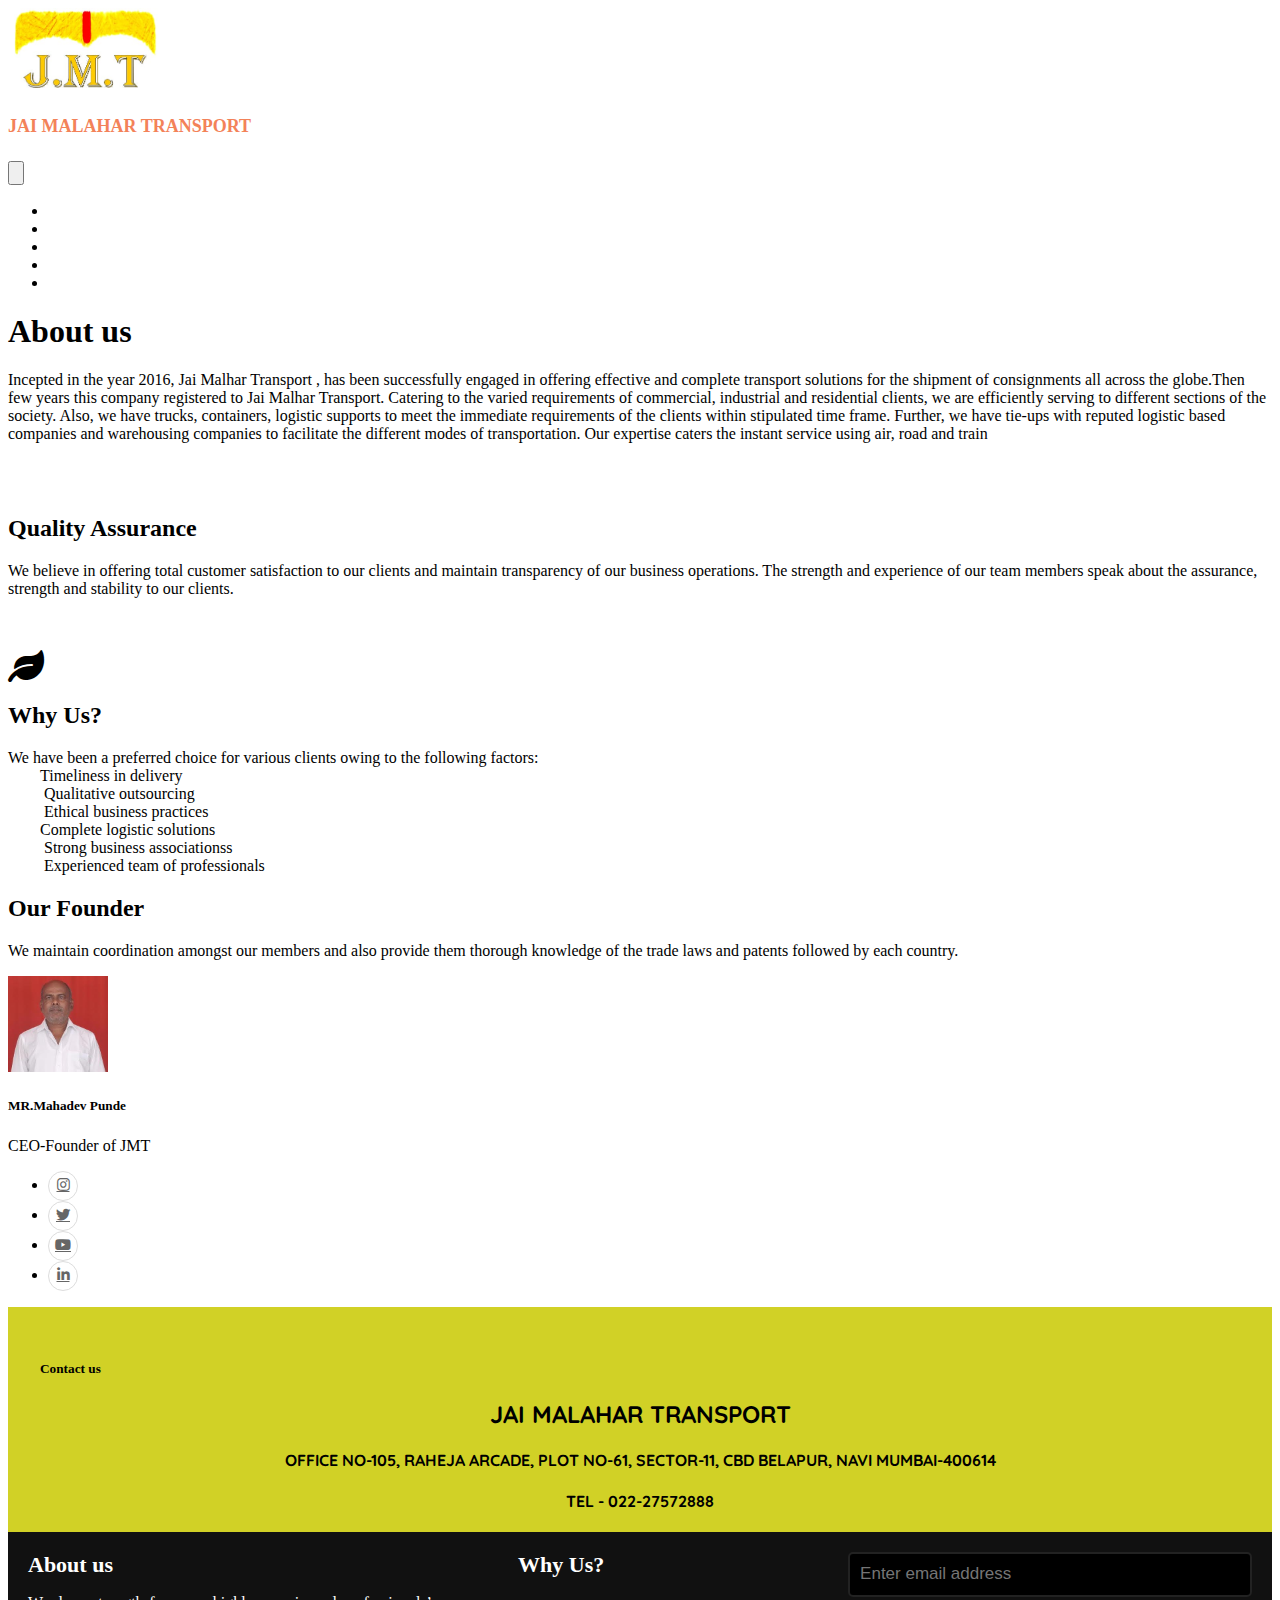
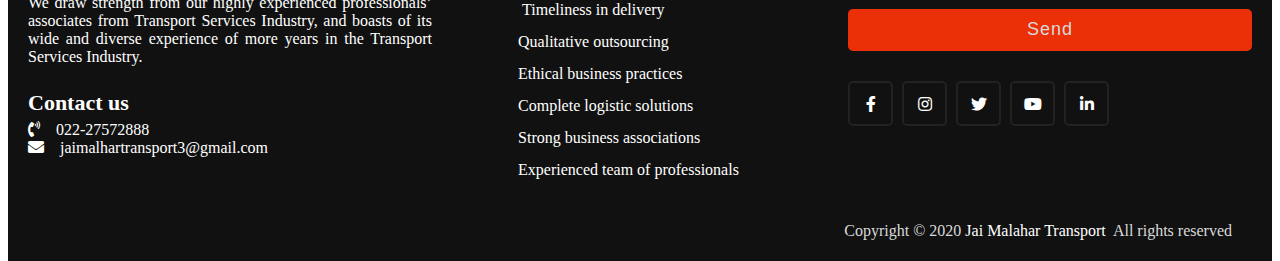
==== about.html @ cd4b87c9 "Add files via upload" ====
<!DOCTYPE html>
<html lang="en">

<head>
    <meta charset="UTF-8">
    <meta http-equiv="X-UA-Compatible" content="IE=edge">
    <meta name="viewport" content="width=device-width, initial-scale=1.0">
    <link rel="stylesheet" href="n.css">
    <style>
        @import url('https://fonts.googleapis.com/css2?family=Zen+Loop&display=swap');
        @import url('https://fonts.googleapis.com/css2?family=Quicksand&display=swap');
        @import url('https://fonts.googleapis.com/css2?family=Montserrat&display=swap');
        @import url('https://fonts.googleapis.com/css2?family=Poppins:wght@200;300;400;500;600;700&display=swap');
    </style>

    <link rel="stylesheet" href="https://cdnjs.cloudflare.com/ajax/libs/font-awesome/5.15.2/css/all.min.css" />
    <link href="https://cdn.jsdelivr.net/npm/bootstrap@5.0.2/dist/css/bootstrap.min.css" rel="stylesheet" integrity="sha384-EVSTQN3/azprG1Anm3QDgpJLIm9Nao0Yz1ztcQTwFspd3yD65VohhpuuCOmLASjC" crossorigin="anonymous">

    <title>About</title>
</head>

<body>
    <nav class="navbar navbar-expand-lg navbar-light bg-white">
        <div class="container-fluid">
            <a class="navbar-brand" href="index.html"><img src="./imges/nlogo1.jpeg" alt="jai MLHAR" style="height: 5rem;">
                <h4 style="font-size:large;color: rgb(243, 130, 89);font-family: 'Zen Tokyo Zoo', cursive; font-weight: bolder;">JAI MALAHAR TRANSPORT</h4>
            </a>
            <button class="navbar-toggler" type="button" data-bs-toggle="collapse" data-bs-target="#navbarNavDropdown" aria-controls="navbarNavDropdown" aria-expanded="false" aria-label="Toggle navigation">
            <h4 class="navbar-toggler-icon"></h4>
          </button>
            <div class="collapse navbar-collapse" id="navbarNavDropdown">
                <ul class="navbar-nav m-0 ">
                    <li class="nav-item ">
                        <a class="nav-link active " aria-current="page" href="index.html">HOME</a>
                    </li>
                    <li class="nav-item ">
                        <a class="nav-link " href="./service.html">SERVICES</a>
                    </li>
                    <li class="nav-item ">
                        <a class="nav-link  " href="./gallery.html">GALLERY</a>
                    </li>

                    <li class="nav-item ">
                        <a class="nav-link " href="./about.html">ABOUT US</a>
                    </li>


                    <li class="nav-item ">
                        <a class="nav-link" href="./contact.html">CONTACT</a>
                    </li>
                </ul>
            </div>
        </div>
    </nav>
    <!--about us-->
    <div class="bg-light">
        <div class="container py-5">
            <div class="row h-100 align-items-center py-5">
                <div class="col-lg-6">
                    <h1 class="display-4">About us</h1>
                    <p class="lead text-muted mb-0">Incepted in the year 2016, Jai Malhar Transport , has been successfully engaged in offering effective and complete transport solutions for the shipment of consignments all across the globe.Then few years this company registered to Jai
                        Malhar Transport. Catering to the varied requirements of commercial, industrial and residential clients, we are efficiently serving to different sections of the society. Also, we have trucks, containers, logistic supports to meet
                        the immediate requirements of the clients within stipulated time frame. Further, we have tie-ups with reputed logistic based companies and warehousing companies to facilitate the different modes of transportation. Our expertise
                        caters the instant service using air, road and train
                    </p>

                </div>
                <div class="col-lg-6 d-none d-lg-block"><img src="https://res.cloudinary.com/mhmd/image/upload/v1556834136/illus_kftyh4.png" alt="" class="img-fluid"></div>
            </div>
        </div>
    </div>

    <div class="bg-white py-5">
        <div class="container py-5">
            <div class="row align-items-center mb-5">
                <div class="col-lg-6 order-2 order-lg-1"><i class="fa fa-bar-chart fa-2x mb-3 text-primary"></i>
                    <h2 class="font-weight-light">Quality Assurance</h2>
                    <p class="font-italic text-muted mb-4">We believe in offering total customer satisfaction to our clients and maintain transparency of our business operations. The strength and experience of our team members speak about the assurance, strength and stability to our clients.
                    </p>
                </div>
                <div class="col-lg-5 px-5 mx-auto order-1 order-lg-2"><img src="https://res.cloudinary.com/mhmd/image/upload/v1556834139/img-1_e25nvh.jpg" alt="" class="img-fluid mb-4 mb-lg-0"></div>
            </div>
            <div class="row align-items-center">
                <div class="col-lg-5 px-5 mx-auto"><img src="https://res.cloudinary.com/mhmd/image/upload/v1556834136/img-2_vdgqgn.jpg" alt="" class="img-fluid mb-4 mb-lg-0"></div>
                <div class="col-lg-6"><i class="fa fa-leaf fa-2x mb-3 text-primary"></i>
                    <h2 class="font-weight-light">Why Us?</h2>
                    <p class="font-italic text-muted mb-4">We have been a preferred choice for various clients owing to the following factors: <br>         Timeliness in delivery <br>          Qualitative outsourcing <br>          Ethical business practices <br>         Complete logistic solutions
                        <br>          Strong business associationss <br>          Experienced team of professionals <br>
                    </p>
                </div>
            </div>
        </div>
    </div>

    <div class="bg-light py-5" style="justify-content: center;">
        <div class="container py-5">
            <div class="row mb-4">
                <div class="col-lg-5">
                    <h2 class="display-4 font-weight-light">Our Founder</h2>
                    <p class="font-italic text-muted">We maintain coordination amongst our members and also provide them thorough knowledge of the trade laws and patents followed by each country.
                    </p>
                </div>
            </div>

            <div class="row text-center" style="justify-content: center;">
                <!-- Team item-->
                <div class="col-xl-3 col-sm-6 mb-5" style="justify-content: center;">
                    <div class="bg-white rounded shadow-sm py-5 px-4"><img src="./imges/gallery/IMG_0775.JPG" alt="" width="100" class="img-fluid rounded-circle mb-3 img-thumbnail shadow-sm">
                        <h5 class="mb-0"><strong>MR.Mahadev Punde</strong></h5><span class="small text-uppercase text-muted">CEO-Founder of JMT</span>
                        <ul class="social mb-0 list-inline mt-3">
                            <li class="list-inline-item"><a href="#" class="social-link"><i class="fab fa-instagram"></i></a></li>
                            <li class="list-inline-item"><a href="#" class="social-link"><i class="fab fa-twitter"></i></i></a></li>
                            <li class="list-inline-item"><a href="#" class="social-link"><i class="fab fa-youtube"></i></a></li>
                            <li class="list-inline-item"><a href="#" class="social-link"><i class="fab fa-linkedin-in"></i></a></li>
                        </ul>
                    </div>
                </div>
                <!-- End-->






            </div>
        </div>
    </div>

    <div class="container5">
        <h5 class="con5h5">Contact us</h5>
        <h2 class="con5h2">JAI MALAHAR TRANSPORT</h2>
        <h4 class="con5h4">OFFICE NO-105, RAHEJA ARCADE, PLOT NO-61, SECTOR-11, CBD BELAPUR, NAVI MUMBAI-400614</h4>
        <h4 class="con5h4">TEL - 022-27572888</h4>
    </div>
    <!---footer-->
    <footer>
        <div class="content">
            <div class="left box">
                <div class="upper">
                    <div class="topic">About us</div>
                    <p>We draw strength from our highly experienced professionals’ associates from Transport Services Industry, and boasts of its wide and diverse experience of more years in the Transport Services Industry. </p>
                </div>
                <div class="lower">
                    <div class="topic">Contact us</div>
                    <div class="phone">
                        <a href="#" style="color: white;text-decoration: none;"><i class="fas fa-phone-volume"></i>022-27572888</a>
                    </div>
                    <div class="email">
                        <a href="mailto:jaimalhartransport3@gmail.com" style="color: white;text-decoration: none;"><i class="fas fa-envelope"></i>jaimalhartransport3@gmail.com</a>
                    </div>
                </div>
            </div>
            <div class="middle box">
                <div class="topic">Why Us?</div>
                <div><a style="color: white;text-decoration: none;"> Timeliness in delivery</a></div>
                <div><a style="color: white;text-decoration: none;">Qualitative outsourcing</a></div>
                <div><a style="color: white;text-decoration: none;">Ethical business practices</a></div>
                <div><a style="color: white;text-decoration: none;">Complete logistic solutions</a></div>
                <div><a style="color: white;text-decoration: none;">Strong business associations</a></div>
                <div><a style="color: white;text-decoration: none;">Experienced team of professionals</a></div>
            </div>
            <div class="right box">

                <form action="#">
                    <input type="text" placeholder="Enter email address">
                    <input type="submit" name="" value="Send">
                    <div class="media-icons">
                        <a href="https://www.google.co.in/?client=safari&channel=mac_bm" style="color: white;text-decoration: none;"><i class="fab fa-facebook-f"></i></a>
                        <a href="#" style="color: white;text-decoration: none;"><i class="fab fa-instagram"></i></a>
                        <a href="#" style="color: white;text-decoration: none;"><i class="fab fa-twitter"></i></a>
                        <a href="#" style="color: white;text-decoration: none;"><i class="fab fa-youtube"></i></a>
                        <a href="#" style="color: white;text-decoration: none;"><i class="fab fa-linkedin-in"></i></a>
                    </div>
                </form>
            </div>
        </div>
        <div class="bottom">
            <p>Copyright © 2020 <a href="#" style="color: white;text-decoration: none;">Jai Malahar Transport </a> All rights reserved</p>
        </div>
    </footer>
    <!-- JavaScript Bundle with Popper -->
    <script src="https://cdn.jsdelivr.net/npm/bootstrap@5.0.2/dist/js/bootstrap.bundle.min.js" integrity="sha384-MrcW6ZMFYlzcLA8Nl+NtUVF0sA7MsXsP1UyJoMp4YLEuNSfAP+JcXn/tWtIaxVXM" crossorigin="anonymous"></script>
    <script src="https://code.jquery.com/jquery-3.3.1.slim.min.js" integrity="sha384-q8i/X+965DzO0rT7abK41JStQIAqVgRVzpbzo5smXKp4YfRvH+8abtTE1Pi6jizo" crossorigin="anonymous"></script>
    <script src="https://cdnjs.cloudflare.com/ajax/libs/popper.js/1.14.3/umd/popper.min.js" integrity="sha384-ZMP7rVo3mIykV+2+9J3UJ46jBk0WLaUAdn689aCwoqbBJiSnjAK/l8WvCWPIPm49" crossorigin="anonymous"></script>
    <script src="https://stackpath.bootstrapcdn.com/bootstrap/4.1.3/js/bootstrap.min.js" integrity="sha384-ChfqqxuZUCnJSK3+MXmPNIyE6ZbWh2IMqE241rYiqJxyMiZ6OW/JmZQ5stwEULTy" crossorigin="anonymous"></script>
</body>



</html>
---- n.css ----
html,
body {
    height: 100%;
}

:root {
    --surface-color: #fff;
    --curve: 40;
}

* {
    box-sizing: border-box;
}

#navbarNavDropdown {
    margin-right: 0% !important;
    text-align: end;
    justify-content: end;
}

.he1 {
    margin: 0.5rem;
    padding: 0.5rem;
    font-size: xx-large;
    font-weight: bolder;
    color: rgb(211, 118, 52);
    justify-content: center;
    text-align: center;
}

@media(max-width:768 px) {
    .he1 {
        font-size: medium;
        margin: 0%;
        padding: 0%;
        color: black !important;
    }
}

.he2 {
    font-weight: 900;
    font-size: xx-large;
    color: rgb(255, 255, 255);
    font-family: 'Zen Loop', cursive;
    justify-content: center;
    text-align: center;
}

@media(max-width:768 px) {
    .he2 {
        font-weight: normal;
        font-size: small;
    }
}

.heaaddiv {
    height: 70vh;
}

.video-container {
    z-index: -100;
    width: 100%;
    height: 75%;
    overflow: hidden;
    position: absolute;
    top: 0;
    left: 0;
}

#video-bg {
    width: 100%;
}

.container1 {
    height: 70vh;
    justify-content: center;
    text-align: center;
    display: inline-block;
    width: 100%;
    position: relative;
}

.container11 {
    height: 68vh;
}

.aboi {}

.aboi img {
    float: right;
    height: 40rem;
    margin-right: 0%;
    margin: 0.3rem;
}

.ai2 {
    width: 30% !important;
}

.ai3 {
    width: 20% !important;
}

.aboc {
    height: 40rem;
    float: left;
    width: 40%;
    margin-top: 6%;
}

.aboch {
    color: rgb(68, 30, 37);
}

.aboch6 {
    margin: 0.2rem;
    font-family: 'Quicksand', sans-serif;
}

.off {
    position: relative;
    margin-top: 2% !important;
    background-color: #F0F8FF;
    padding: 2rem;
    overflow: scroll;
}

.offht {
    justify-content: center;
    text-align: center;
    font-family: 'Quicksand', sans-serif;
}

.offboxp {
    display: flex;
}

.offbox {
    align-items: center;
    text-align: center;
    justify-content: center;
    width: 33% !important;
    padding: 0.5rem;
    margin: 0.5rem;
    border: 1px solid transparent;
    /* background-color: #b1cce4; use on haver dont forget*/
    border-radius: 19rem;
    margin-top: 3rem;
    margin-bottom: 3rem;
}

.main {
    height: 100vh;
}

.cards {
    display: grid;
    grid-template-columns: repeat(auto-fit, minmax(300px, 1fr));
    gap: 2rem;
    margin: 4rem 5vw;
    padding: 0;
    list-style-type: none;
}

.card {
    position: relative;
    display: block;
    height: 100%;
    border-radius: calc(var(--curve) * 1px);
    overflow: hidden;
    text-decoration: none;
}

.card__image {
    width: 100%;
    height: auto;
}

.card__overlay {
    position: absolute;
    bottom: 0;
    left: 0;
    right: 0;
    z-index: 1;
    border-radius: calc(var(--curve) * 1px);
    background-color: var(--surface-color);
    transform: translateY(100%);
    transition: .2s ease-in-out;
}

.card:hover .card__overlay {
    transform: translateY(0);
}

.card__header {
    position: relative;
    display: flex;
    align-items: center;
    gap: 2em;
    padding: 2em;
    border-radius: calc(var(--curve) * 1px) 0 0 0;
    background-color: var(--surface-color);
    transform: translateY(-100%);
    transition: .2s ease-in-out;
}

.card__arc {
    width: 80px;
    height: 80px;
    position: absolute;
    bottom: 100%;
    right: 0;
    z-index: 1;
}

.card__arc path {
    fill: var(--surface-color);
    d: path("M 40 80 c 22 0 40 -22 40 -40 v 40 Z");
}

.card:hover .card__header {
    transform: translateY(0);
}

.card__thumb {
    flex-shrink: 0;
    width: 50px;
    height: 50px;
    border-radius: 50%;
}

.card__title {
    font-size: 1em;
    margin: 0 0 .3em;
    color: #0c090a;
}

.card__description {
    padding: 0 2em 2em;
    margin: 0;
    color: #181717;
    font-family: "MockFlowFont";
    display: -webkit-box;
    -webkit-box-orient: vertical;
    -webkit-line-clamp: 3;
    overflow: hidden;
}

.container4 {
    position: relative;
    background-color: #F0F8FF;
    padding: 2rem;
    overflow: scroll;
}

.oth1 {
    text-align: center;
    justify-content: center;
    font-family: 'Quicksand', sans-serif;
}

.oth4 {
    text-align: center;
    justify-content: center;
    font-family: 'Quicksand', sans-serif;
}

.oti {
    display: flex;
}

.otih {
    align-items: center;
    text-align: center;
    justify-content: center;
    width: 33% !important;
    padding: 0.5rem;
    margin: 0.5rem;
    border: 1px solid transparent;
    /* background-color: #b1cce4; use on haver dont forget*/
    border-radius: 19rem;
    margin-top: 3rem;
    margin-bottom: 3rem;
}

.container5 {
    padding: 2rem;
    height: 25vh;
    background-color: rgb(209, 209, 38);
}

.con5h2 {
    text-align: center;
    justify-content: center;
    font-family: 'Quicksand', sans-serif;
}

.con5h4 {
    text-align: center;
    justify-content: center;
    font-family: 'Quicksand', sans-serif;
}

footer {
    width: 100%;
    bottom: 0;
    left: 0;
    background: #111;
}

footer .content {
    max-width: 1350px;
    margin: auto;
    padding: 20px;
    display: flex;
    flex-wrap: wrap;
    justify-content: space-between;
}

footer .content p,
a {
    color: #fff;
}

footer .content .box {
    width: 33%;
    transition: all 0.4s ease;
}

footer .content .topic {
    font-size: 22px;
    font-weight: 600;
    color: #fff;
    margin-bottom: 16px;
}

footer .content p {
    text-align: justify;
}

footer .content .lower .topic {
    margin: 24px 0 5px 0;
}

footer .content .lower i {
    padding-right: 16px;
}

footer .content .middle {
    padding-left: 80px;
}

footer .content .middle a {
    line-height: 32px;
}

footer .content .right input[type="text"] {
    height: 45px;
    width: 100%;
    outline: none;
    color: #d9d9d9;
    background: #000;
    border-radius: 5px;
    padding-left: 10px;
    font-size: 17px;
    border: 2px solid #222222;
}

footer .content .right input[type="submit"] {
    height: 42px;
    width: 100%;
    font-size: 18px;
    color: #d9d9d9;
    background: #eb2f06;
    outline: none;
    border-radius: 5px;
    letter-spacing: 1px;
    cursor: pointer;
    margin-top: 12px;
    border: 2px solid #eb2f06;
    transition: all 0.3s ease-in-out;
}

.content .right input[type="submit"]:hover {
    background: none;
    color: #eb2f06;
}

footer .content .media-icons a {
    font-size: 16px;
    height: 45px;
    width: 45px;
    display: inline-block;
    text-align: center;
    line-height: 43px;
    border-radius: 5px;
    border: 2px solid #222222;
    margin: 30px 5px 0 0;
    transition: all 0.3s ease;
}

.content .media-icons a:hover {
    border-color: #eb2f06;
}

footer .bottom {
    width: 100%;
    text-align: right;
    color: #d9d9d9;
    padding: 0 40px 5px 0;
}

footer .bottom a {
    color: #eb2f06;
}

footer a {
    transition: all 0.3s ease;
}

footer a:hover {
    color: #eb2f06;
}

@media (max-width:1100px) {
    footer .content .middle {
        padding-left: 50px;
    }
}

@media (max-width:950px) {
    footer .content .box {
        width: 50%;
    }
    .content .right {
        margin-top: 40px;
    }
}

@media (max-width:560px) {
    footer {
        position: relative;
    }
    footer .content .box {
        width: 100%;
        margin-top: 30px;
    }
    footer .content .middle {
        padding-left: 0;
    }
}

.social-link {
    width: 30px;
    height: 30px;
    border: 1px solid #ddd;
    display: flex;
    align-items: center;
    justify-content: center;
    color: #666;
    border-radius: 50%;
    transition: all 0.3s;
    font-size: 0.9rem;
}

.social-link:hover,
.social-link:focus {
    background: #ddd;
    text-decoration: none;
    color: #555;
}

#fcf-form {
    display: block;
}

.fcf-body {
    margin: 0;
    font-family: -apple-system, Arial, sans-serif;
    font-size: 1rem;
    font-weight: 400;
    line-height: 1.5;
    color: #212529;
    text-align: left;
    background-color: #fff;
    padding: 30px;
    padding-bottom: 10px;
    border: 1px solid #ced4da;
    border-radius: 0.25rem;
    max-width: 100%;
}

.fcf-form-group {
    margin-bottom: 1rem;
}

.fcf-input-group {
    position: relative;
    display: -ms-flexbox;
    display: flex;
    -ms-flex-wrap: wrap;
    flex-wrap: wrap;
    -ms-flex-align: stretch;
    align-items: stretch;
    width: 100%;
}

.fcf-form-control {
    display: block;
    width: 100%;
    height: calc(1.5em + 0.75rem + 2px);
    padding: 0.375rem 0.75rem;
    font-size: 1rem;
    font-weight: 400;
    line-height: 1.5;
    color: #495057;
    background-color: #fff;
    background-clip: padding-box;
    border: 1px solid #ced4da;
    outline: none;
    border-radius: 0.25rem;
    transition: border-color 0.15s ease-in-out, box-shadow 0.15s ease-in-out;
}

.fcf-form-control:focus {
    border: 1px solid #313131;
}

select.fcf-form-control[size],
select.fcf-form-control[multiple] {
    height: auto;
}

textarea.fcf-form-control {
    font-family: -apple-system, Arial, sans-serif;
    height: auto;
}

label.fcf-label {
    display: inline-block;
    margin-bottom: 0.5rem;
}

.fcf-credit {
    padding-top: 10px;
    font-size: 0.9rem;
    color: #545b62;
}

.fcf-credit a {
    color: #545b62;
    text-decoration: underline;
}

.fcf-credit a:hover {
    color: #0056b3;
    text-decoration: underline;
}

.fcf-btn {
    display: inline-block;
    font-weight: 400;
    color: #212529;
    text-align: center;
    vertical-align: middle;
    cursor: pointer;
    -webkit-user-select: none;
    -moz-user-select: none;
    -ms-user-select: none;
    user-select: none;
    background-color: transparent;
    border: 1px solid transparent;
    padding: 0.375rem 0.75rem;
    font-size: 1rem;
    line-height: 1.5;
    border-radius: 0.25rem;
    transition: color 0.15s ease-in-out, background-color 0.15s ease-in-out, border-color 0.15s ease-in-out, box-shadow 0.15s ease-in-out;
}

@media (prefers-reduced-motion: reduce) {
    .fcf-btn {
        transition: none;
    }
}

.fcf-btn:hover {
    color: #212529;
    text-decoration: none;
}

.fcf-btn:focus,
.fcf-btn.focus {
    outline: 0;
    box-shadow: 0 0 0 0.2rem rgba(0, 123, 255, 0.25);
}

.fcf-btn-primary {
    color: #fff;
    background-color: #007bff;
    border-color: #007bff;
}

.fcf-btn-primary:hover {
    color: #fff;
    background-color: #0069d9;
    border-color: #0062cc;
}

.fcf-btn-primary:focus,
.fcf-btn-primary.focus {
    color: #fff;
    background-color: #0069d9;
    border-color: #0062cc;
    box-shadow: 0 0 0 0.2rem rgba(38, 143, 255, 0.5);
}

.fcf-btn-lg,
.fcf-btn-group-lg>.fcf-btn {
    padding: 0.5rem 1rem;
    font-size: 1.25rem;
    line-height: 1.5;
    border-radius: 0.3rem;
}

.fcf-btn-block {
    display: block;
    width: 100%;
}

.fcf-btn-block+.fcf-btn-block {
    margin-top: 0.5rem;
}

input[type="submit"].fcf-btn-block,
input[type="reset"].fcf-btn-block,
input[type="button"].fcf-btn-block {
    width: 100%;
}


/*SOMTHIN NEW FOR ME*/

@import url('https://fonts.googleapis.com/css2?family=Poppins:wght@900&display=swap');
.smn {
    padding: 0;
    margin: 0;
    height: 100vh;
    background: #18191f;
    font-family: 'Poppins', sans-serif;
    display: flex;
    justify-content: center;
    align-items: center;
}

.smn ul {
    position: relative;
    display: flex;
    margin-top: 0%;
    top: 2px;
}

.smn li {
    list-style: none;
}

.smn label {
    position: relative;
}

.smn .goty {
    position: absolute;
    opacity: 0;
    cursor: pointer;
    height: 80px;
    width: 80px;
    z-index: 50;
    top: 0%;
}

.smn div {
    position: relative;
    height: 80px;
    width: 80px;
    background: #18191f;
    color: #555;
    display: flex;
    display: flex;
    justify-content: center;
    align-items: center;
    font-size: 46px;
    cursor: pointer;
    margin: 0 4px;
    border-radius: 20px;
    box-shadow: -1px -1px 4px rgba(255, 255, 255, 0.05), 4px 4px 6px rgba(0, 0, 0, 0.2), inset -1px -1px 4px rgba(255, 255, 255, 0.05), inset 1px 1px 1px rgba(0, 0, 0, 0.1);
}

.sam div:before {
    content: "";
    position: absolute;
    top: 2px;
    left: 2px;
    width: 75px;
    height: 38px;
    border-top-left-radius: 20px;
    border-top-right-radius: 20px;
    background: rgba(255, 255, 255, 0.05);
}

.smn input[type="checkbox"]:checked~div {
    box-shadow: inset 0 0 2px rgba(255, 255, 255, 0.05), inset 4px 4px 6px rgba(0, 0, 0, 0.2);
    color: yellow;
    text-shadow: 0 0 15px yellow, 0 0 25px yellow;
    animation: glow 1.5s linear infinite;
}

@keyframes glow {
    0% {
        filter: hue-rotate(0deg);
    }
    100% {
        filter: hue-rotate(360deg);
    }
}
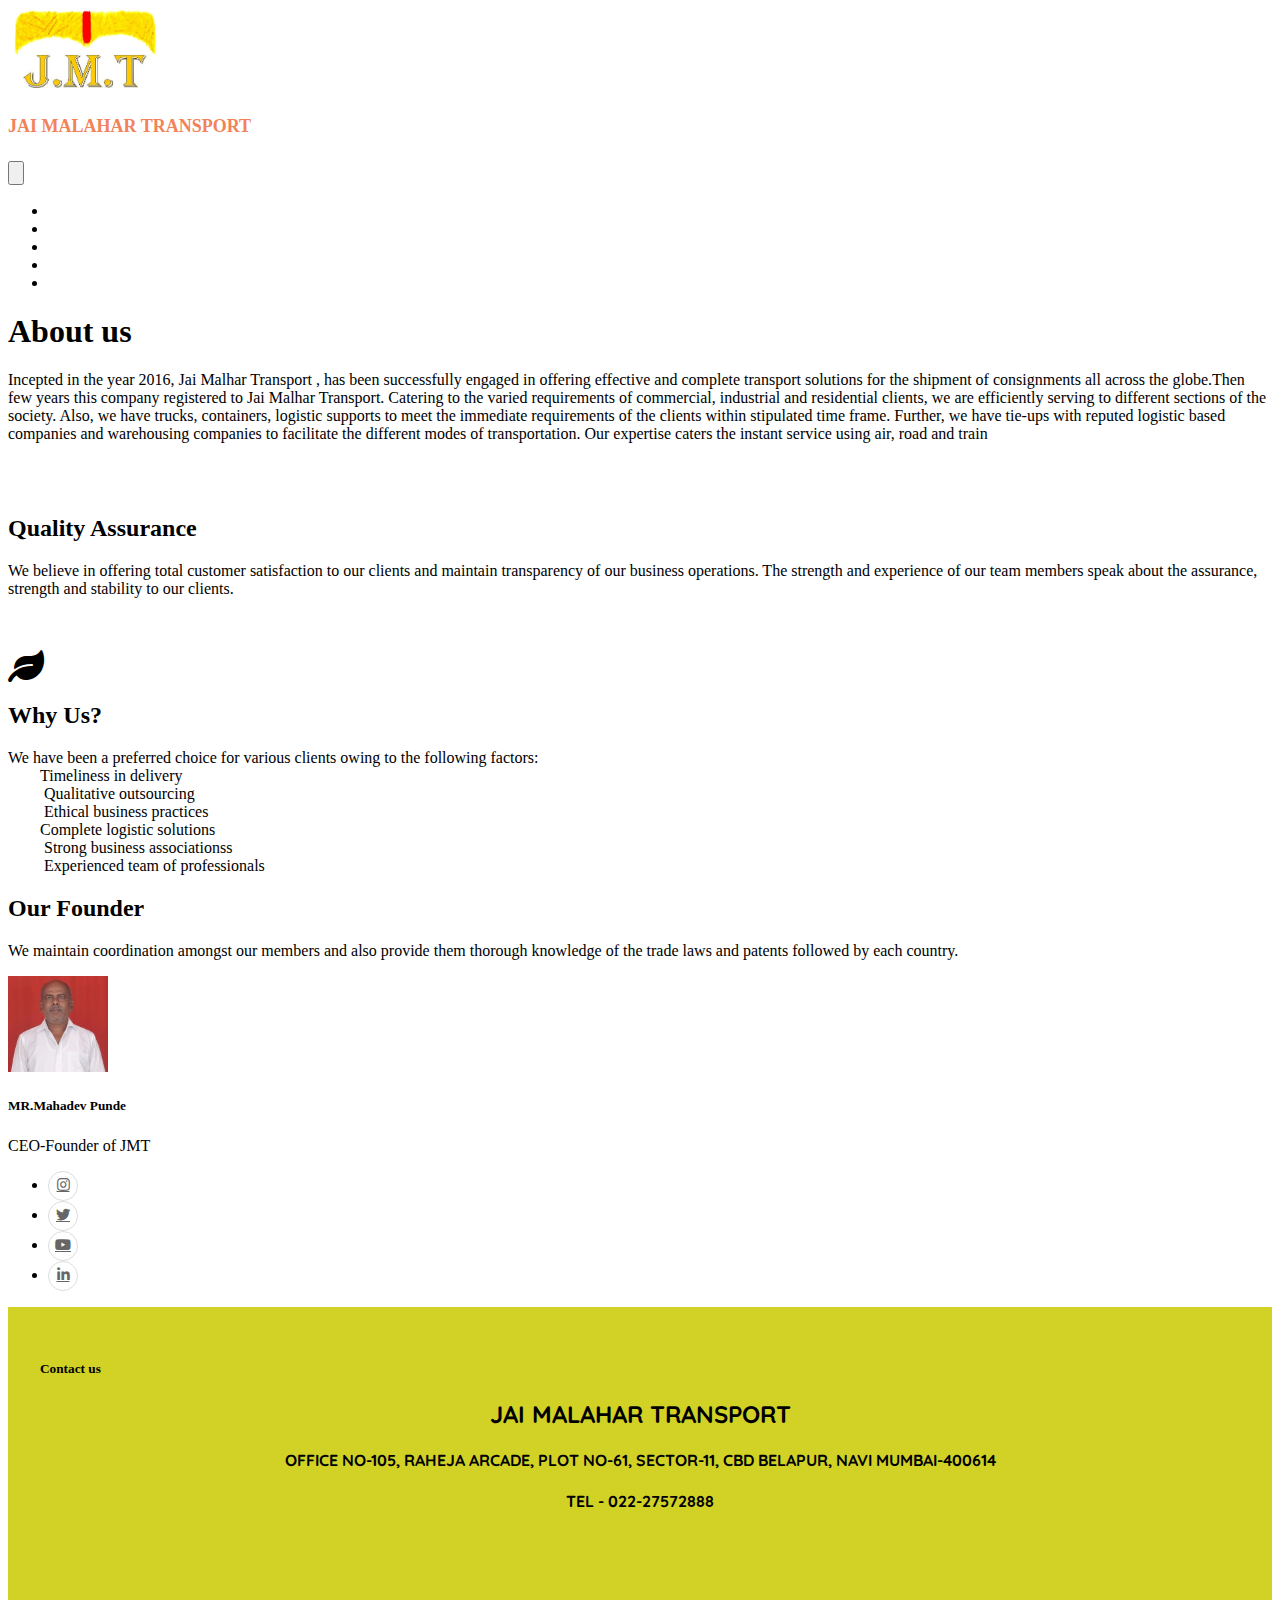
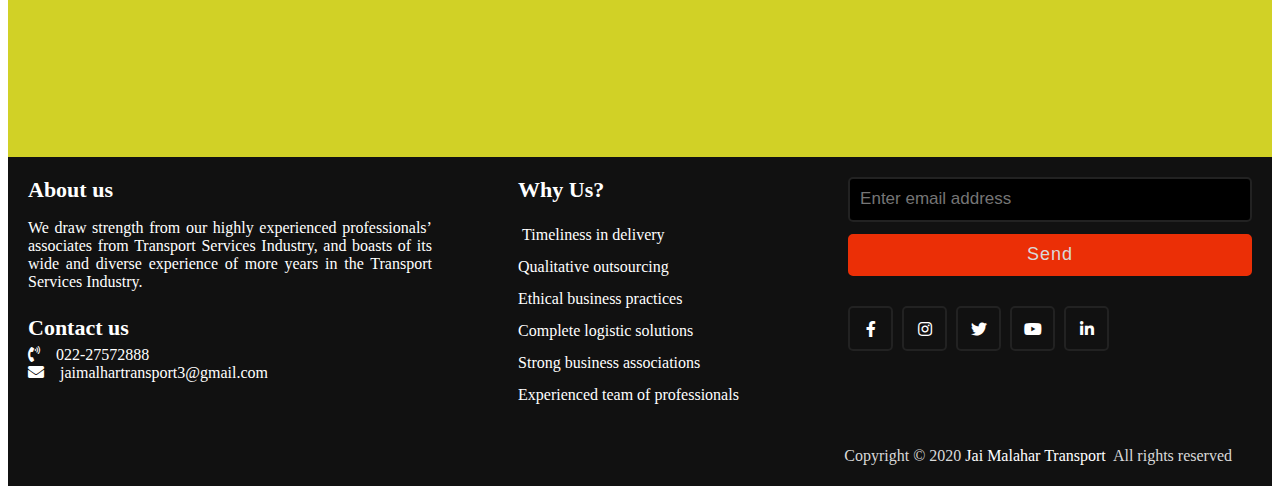
==== commit 45bac937: "Add files via upload" ====
--- a/about.html
+++ b/about.html
@@ -34,15 +34,16 @@
                         <a class="nav-link active " aria-current="page" href="index.html">HOME</a>
                     </li>
                     <li class="nav-item ">
+                        <a class="nav-link " href="./about.html">ABOUT US</a>
+                    </li>
+                    <li class="nav-item ">
                         <a class="nav-link " href="./service.html">SERVICES</a>
                     </li>
                     <li class="nav-item ">
                         <a class="nav-link  " href="./gallery.html">GALLERY</a>
                     </li>
 
-                    <li class="nav-item ">
-                        <a class="nav-link " href="./about.html">ABOUT US</a>
-                    </li>
+
 
 
                     <li class="nav-item ">
--- a/n.css
+++ b/n.css
@@ -28,12 +28,21 @@
     text-align: center;
 }
 
-@media(max-width:768 px) {
+@media(max-width:768px) {
     .he1 {
         font-size: medium;
         margin: 0%;
         padding: 0%;
-        color: black !important;
+        color: rgb(211, 118, 52);
+    }
+}
+
+@media(max-width:320px) {
+    .he1 {
+        font-size: small;
+        margin: 0%;
+        padding: 0%;
+        color: rgb(211, 118, 52);
     }
 }
 
@@ -46,29 +55,68 @@
     text-align: center;
 }
 
-@media(max-width:768 px) {
+@media(max-width:768px) {
     .he2 {
         font-weight: normal;
         font-size: small;
     }
 }
 
+@media(max-width:320px) {
+    .he2 {
+        font-weight: normal;
+        font-size: small;
+    }
+}
+
 .heaaddiv {
     height: 70vh;
 }
 
+@media(max-width:320px) {
+    .heaaddiv {
+        height: 28vh;
+    }
+}
+
+@media(max-width:425px) {
+    .heaaddiv {
+        height: 43vh;
+    }
+}
+
 .video-container {
     z-index: -100;
     width: 100%;
-    height: 75%;
+    height: 70%;
     overflow: hidden;
     position: absolute;
-    top: 0;
     left: 0;
 }
 
+@media(max-width:320px) {
+    .video-container {
+        width: 100%;
+        height: 80%;
+    }
+}
+
+#btnm1 {
+    text-align: center;
+    justify-content: center;
+}
+
 #video-bg {
     width: 100%;
+}
+
+@media(max-width:320px) {
+    #btnm {
+        text-align: center;
+        justify-content: center;
+        width: 100%;
+        font-size: small;
+    }
 }
 
 .container1 {
@@ -76,12 +124,32 @@
     justify-content: center;
     text-align: center;
     display: inline-block;
-    width: 100%;
-    position: relative;
+    width: 100% !important;
+}
+
+@media(max-width:320px) {
+    .container1 {
+        height: 100vh;
+    }
 }
 
 .container11 {
     height: 68vh;
+    display: inline-block;
+    padding: 2rem;
+}
+
+@media(max-width:320px) {
+    .container11 {
+        height: 100vh;
+    }
+}
+
+@media(max-width:320px) {
+    .aboch {
+        font-size: small;
+        font-weight: normal;
+    }
 }
 
 .aboi {}
@@ -106,6 +174,10 @@
     float: left;
     width: 40%;
     margin-top: 6%;
+}
+
+.aboi {
+    height: 40rem;
 }
 
 .aboch {
@@ -152,6 +224,47 @@
 .main {
     height: 100vh;
 }
+
+@media(max-width:374px) and (min-width:320px) {
+    .main {
+        height: 420vh;
+        margin: 2px;
+        padding: 2px;
+    }
+}
+
+@media(max-width:425px) and (min-width:375px) {
+    .main {
+        height: 510vh;
+        margin: 2px;
+        padding: 2px;
+    }
+}
+
+@media(max-width:1000px) and (min-width:700px) {
+    .main {
+        height: 250vh;
+        margin: 2px;
+        padding: 2px;
+    }
+}
+
+
+/*@media(max-width:1429px) and (min-width:1000px) {
+    .main {
+        height: 250vh;
+        margin: 2px;
+        padding: 2px;
+    }
+}
+
+@media(max-width:2000px) and (min-width:1430px) {
+    .main {
+        height: 180vh;
+        margin: 2px;
+        padding: 2px;
+    }
+}*/
 
 .cards {
     display: grid;
@@ -277,16 +390,51 @@
     padding: 0.5rem;
     margin: 0.5rem;
     border: 1px solid transparent;
-    /* background-color: #b1cce4; use on haver dont forget*/
+    background-color: #b1cce4;
     border-radius: 19rem;
     margin-top: 3rem;
     margin-bottom: 3rem;
+}
+
+@media(max-width:425px) {
+    .otih {
+        align-items: center;
+        text-align: center;
+        justify-content: center;
+        width: 30% !important;
+        padding: 0.5rem;
+        margin: 0.5rem;
+        border: 1px solid transparent;
+        background-color: transparent;
+        border-radius: 19rem;
+        margin-top: 3rem;
+        margin-bottom: 3rem;
+    }
+}
+
+@media(max-width:425px) {
+    .otih h3 {
+        font-size: small;
+        font-weight: normal;
+    }
 }
 
 .container5 {
     padding: 2rem;
     height: 25vh;
     background-color: rgb(209, 209, 38);
+}
+
+@media(max-width:500px) and (min-width:320px) {
+    .container5 {
+        height: 50vh;
+    }
+}
+
+@media(max-width:2000px) and (min-width:768px) {
+    .container5 {
+        height: 50vh;
+    }
 }
 
 .con5h2 {
